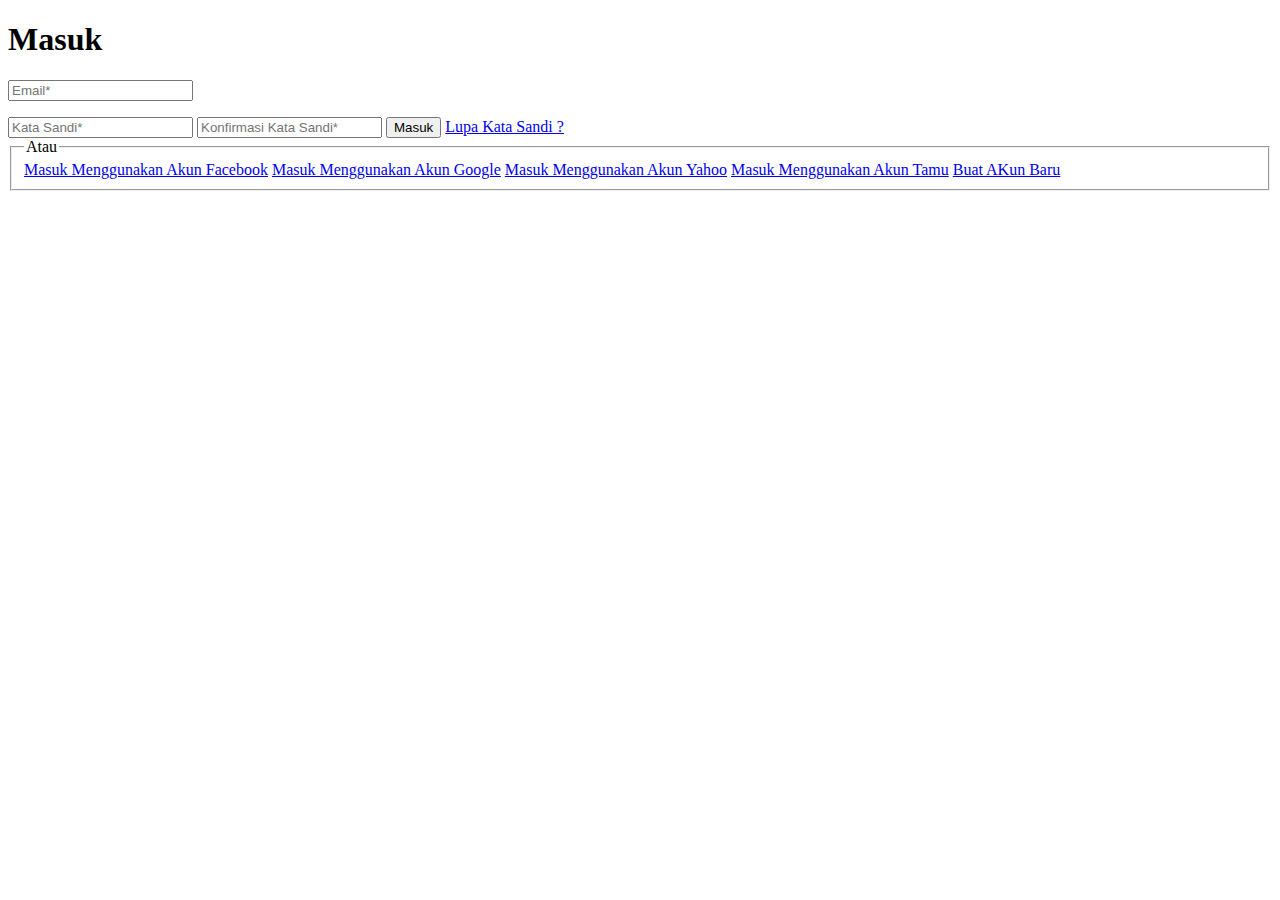
==== formMasuk.html @ 4e049d2f "Merge pull request #2 from learngamedevelopment/patch-1" ====
<!DOCTYPE html>
<html>
<head>
    <meta charset="UTF-8">
    <meta name="viewport" content="width=device-width, initial-scale=1.0">
    <meta name="description" content="Formulir Masuk Akun">
    <meta name="author" content="Adithia Tirta Zulfikar">
    <link rel="stylesheet" href="style/style.css">
    <title>Masuk</title>
</head>
<body>
    
    
    <div id="formulir">    
        <!--Formulir-->
        <!-- Action nanti isi sama index web aja ke halaman utama -->
            <form action="#">
                <h1>Masuk</h1>
                <input type="text" class="inputStyle" placeholder="Email*"><p id="namaEror"></p>
                <input type="password" class="inputStyle" placeholder="Kata Sandi*">
                <input type="password" class="inputStyle" placeholder="Konfirmasi Kata Sandi*">
                <input type="submit" value="Masuk" id="submit">
                <a href="#" id="pindah">Lupa Kata Sandi ?</a>
                <fieldset>
                    <legend>Atau</legend>
                        <a href="#" class="tagA btnFacebook">Masuk Menggunakan Akun Facebook</a>
                        <a href="#" class="tagA btnGoogle">Masuk Menggunakan Akun Google</a>
                        <a href="#" class="tagA btnYahoo">Masuk Menggunakan Akun Yahoo</a>
                        <a href="#" class="tagA btnTamu">Masuk Menggunakan Akun Tamu</a>
                        <a href="formDaftar.html" id="pindah">Buat AKun Baru</a>
                </fieldset>
            </form>
        </div>
</body>
</html>
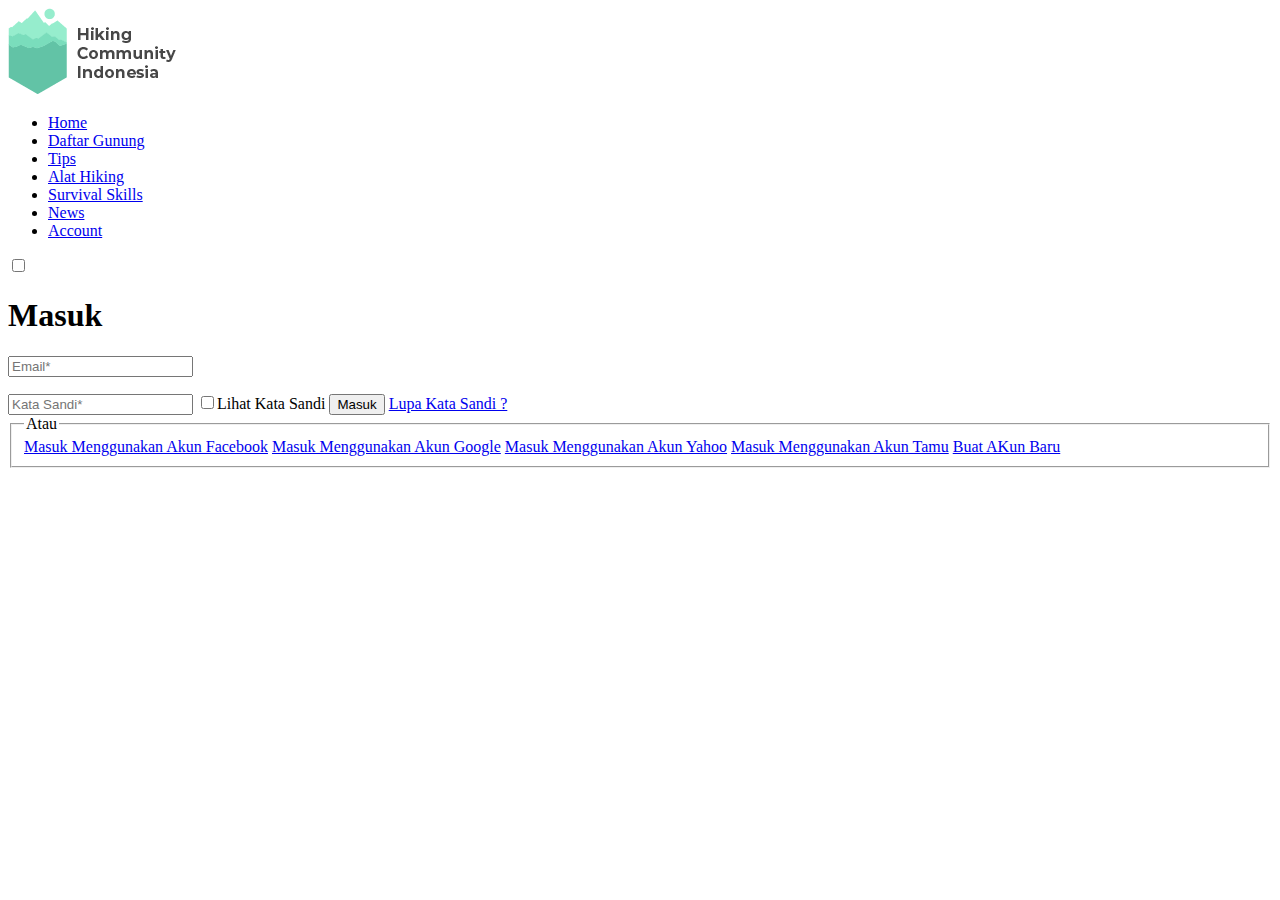
==== commit 0d4c7764: "Update Form Masuk" ====
--- a/formMasuk.html
+++ b/formMasuk.html
@@ -1,35 +1,66 @@
 <!DOCTYPE html>
 <html>
-<head>
-    <meta charset="UTF-8">
-    <meta name="viewport" content="width=device-width, initial-scale=1.0">
-    <meta name="description" content="Formulir Masuk Akun">
-    <meta name="author" content="Adithia Tirta Zulfikar">
-    <link rel="stylesheet" href="style/style.css">
-    <title>Masuk</title>
-</head>
-<body>
-    
-    
-    <div id="formulir">    
-        <!--Formulir-->
-        <!-- Action nanti isi sama index web aja ke halaman utama -->
+    <head>
+        <meta charset="UTF-8">
+        <meta name="viewport" content="width=device-width, initial-scale=1.0">
+        <meta name="description" content="Formulir Masuk Akun">
+        <meta name="author" content="Adithia Tirta Zulfikar">
+        <link rel ="icon" href = "images/icon.png">
+        <link rel="stylesheet" href="style/formStyle.css">
+        <link rel="stylesheet" href="style/responsive.css">
+        <link rel="stylesheet" href="style/main.css">
+        <script src="script/jquery-3.5.1.js"></script>
+        <title>Masuk</title>
+    </head>
+    <body>
+         <!-- Navigation -->
+        <nav>
+            <div>
+                <img src="images/logo2_green.png" alt="logo" class="logo">
+            </div>
+
+            <ul class="nav">
+                <li><a href="#">Home</a></li>
+                <li><a href="#">Daftar Gunung</a></li>
+                <li><a href="#">Tips</a></li>
+                <li><a href="#">Alat Hiking</a></li>
+                <li><a href="#">Survival Skills</a></li>
+                <li><a href="#">News</a></li>
+                <li><a href="#">Account</a></li>
+            </ul>
+
+            <div class="menu-toggle"">
+                <input type="checkbox" id="menu">
+                <div id="line1"></div>
+                <div id="line2"></div>
+                <div id="line3"></div>
+            </div>
+        </nav>
+        
+        <div id="formulir">    
+            <!--Formulir-->
+            <!-- Action nanti isi sama index web aja ke halaman utama -->
             <form action="#">
                 <h1>Masuk</h1>
                 <input type="text" class="inputStyle" placeholder="Email*"><p id="namaEror"></p>
-                <input type="password" class="inputStyle" placeholder="Kata Sandi*">
-                <input type="password" class="inputStyle" placeholder="Konfirmasi Kata Sandi*">
+                <input type="password" id="pw" class="inputStyle" placeholder="Kata Sandi*">
+                <input type="checkbox" id="lihatPw"><label>Lihat Kata Sandi</label>
                 <input type="submit" value="Masuk" id="submit">
                 <a href="#" id="pindah">Lupa Kata Sandi ?</a>
                 <fieldset>
                     <legend>Atau</legend>
-                        <a href="#" class="tagA btnFacebook">Masuk Menggunakan Akun Facebook</a>
-                        <a href="#" class="tagA btnGoogle">Masuk Menggunakan Akun Google</a>
-                        <a href="#" class="tagA btnYahoo">Masuk Menggunakan Akun Yahoo</a>
-                        <a href="#" class="tagA btnTamu">Masuk Menggunakan Akun Tamu</a>
+                        <a href="#" class="tagA btn Facebook">Masuk Menggunakan Akun Facebook</a>
+                        <a href="#" class="tagA btn Google">Masuk Menggunakan Akun Google</a>
+                        <a href="#" class="tagA btn Yahoo">Masuk Menggunakan Akun Yahoo</a>
+                        <a href="#" class="tagA btn Tamu">Masuk Menggunakan Akun Tamu</a>
                         <a href="formDaftar.html" id="pindah">Buat AKun Baru</a>
                 </fieldset>
             </form>
         </div>
-</body>
+
+            <!-- javascript untuk navigation -->
+        <script src="script/main.js"></script>
+            <!-- javascript untuk Form -->
+        <script src="script/formDaftar.js"></script>
+    </body>
 </html>
--- a/style/main.css
+++ b/style/main.css
@@ -0,0 +1,52 @@
+/* CSS untuk navigation */
+* {
+    box-sizing: border-box;
+}
+
+header {
+    position: fixed;            
+    overflow: hidden;
+    top: 0;
+    left: 0;
+    width: 100%;
+    z-index: 1000;
+    transition: 0.5s;
+    float: left;
+    
+}
+
+#logo {
+    width: 110px;
+    padding: 15px 0px 0px 20px;
+}
+
+header a {
+    text-decoration: none;
+    color: #474747;
+}
+
+.nav-right {
+    float: right;
+    padding: 30px 10px;
+}
+
+header .nav-right a {
+    padding: 10px 16px;
+    border: solid 1px rgba(0, 0, 0, 0);
+    border-radius: 5px;
+}
+
+header .nav-right a:hover {
+    color: #96EDCD;
+    border: solid 1px #96EDCD;
+}
+
+header .nav-right a:active {
+    color: #fff;
+    background-color: #96EDCD;
+}
+
+#active {
+    color: #fff;
+    background-color: #96EDCD;
+}
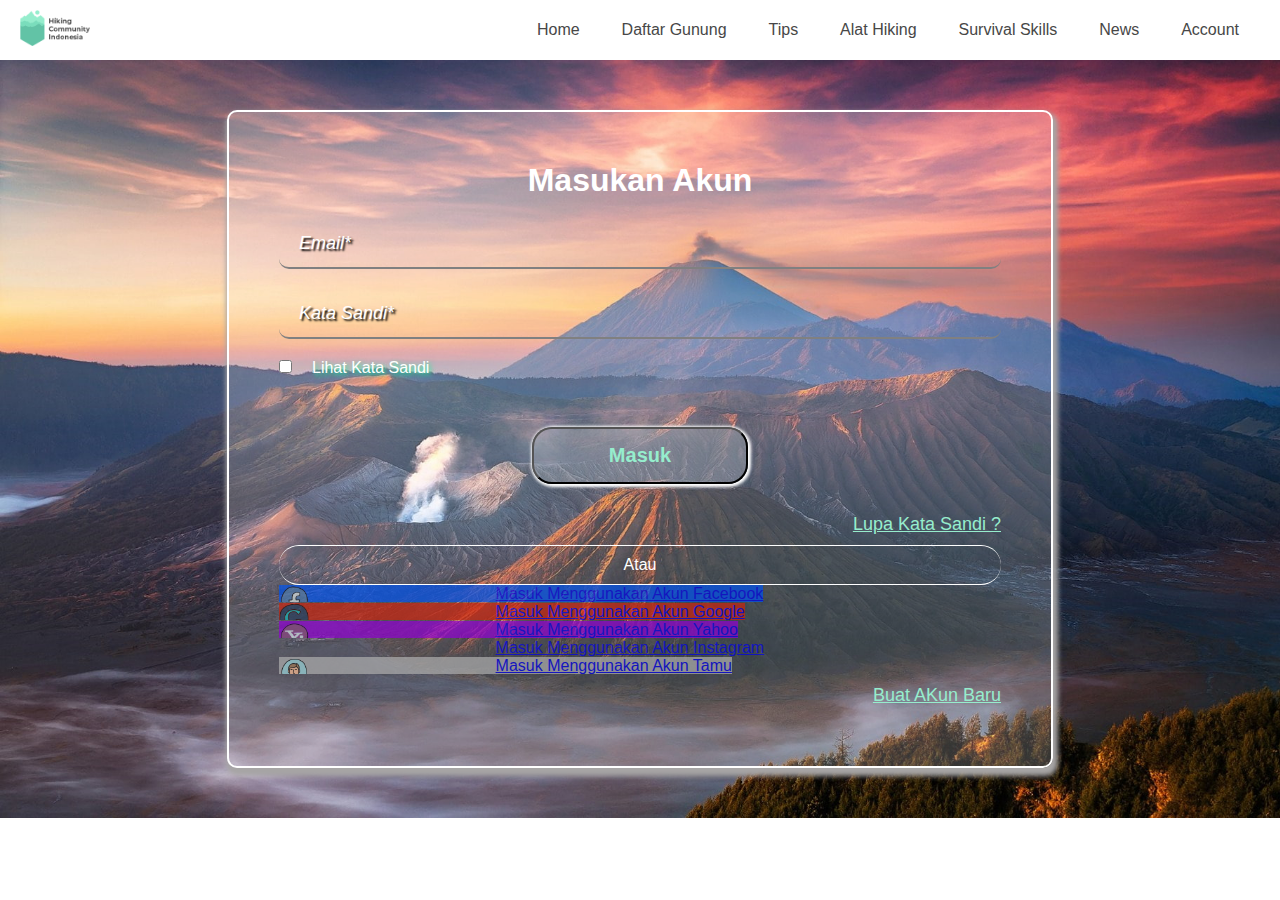
==== commit 2f691d2f: "Update formMasuk.html" ====
--- a/formMasuk.html
+++ b/formMasuk.html
@@ -13,6 +13,8 @@
         <title>Masuk</title>
     </head>
     <body>
+        
+        <!--~~~~~~~~~~~~~~~~~~~~~~~~~~~~~~~~~~~~~~~~~~~~~~~~~~~~~~~~~~~~~~~~~~-->
          <!-- Navigation -->
         <nav>
             <div>
@@ -37,11 +39,15 @@
             </div>
         </nav>
         
+
+        <!--~~~~~~~~~~~~~~~~~~~~~~~~~~~~~~~~~~~~~~~~~~~~~~~~~~~~~~~~~~~~~~~~~~-->
         <div id="formulir">    
+            
+            <!--~~~~~~~~~~~~~~~~~~~~~~~~~~~~~~~~~~~~~~~~~~~~~~~~~~~~~~~~~~~~~~~~~~-->
             <!--Formulir-->
             <!-- Action nanti isi sama index web aja ke halaman utama -->
-            <form action="#">
-                <h1>Masuk</h1>
+            <form action="index.html">
+                <h1>Masukan Akun</h1>
                 <input type="text" class="inputStyle" placeholder="Email*"><p id="namaEror"></p>
                 <input type="password" id="pw" class="inputStyle" placeholder="Kata Sandi*">
                 <input type="checkbox" id="lihatPw"><label>Lihat Kata Sandi</label>
@@ -49,18 +55,20 @@
                 <a href="#" id="pindah">Lupa Kata Sandi ?</a>
                 <fieldset>
                     <legend>Atau</legend>
-                        <a href="#" class="tagA btn Facebook">Masuk Menggunakan Akun Facebook</a>
-                        <a href="#" class="tagA btn Google">Masuk Menggunakan Akun Google</a>
-                        <a href="#" class="tagA btn Yahoo">Masuk Menggunakan Akun Yahoo</a>
-                        <a href="#" class="tagA btn Tamu">Masuk Menggunakan Akun Tamu</a>
+                        <a href="#" class="btn Facebook">Masuk Menggunakan Akun Facebook</a>
+                        <a href="#" class="btn Google">Masuk Menggunakan Akun Google</a>
+                        <a href="#" class="btn Yahoo">Masuk Menggunakan Akun Yahoo</a>
+                        <a href="#" class="btn Instagram">Masuk Menggunakan Akun Instagram</a>
+                        <a href="#" class="btn Tamu">Masuk Menggunakan Akun Tamu</a>
                         <a href="formDaftar.html" id="pindah">Buat AKun Baru</a>
                 </fieldset>
             </form>
         </div>
 
-            <!-- javascript untuk navigation -->
+        <!--~~~~~~~~~~~~~~~~~~~~~~~~~~~~~~~~~~~~~~~~~~~~~~~~~~~~~~~~~~~~~~~~~~-->
+        <!-- javascript untuk navigation -->
         <script src="script/main.js"></script>
-            <!-- javascript untuk Form -->
+        <!-- javascript untuk Form -->
         <script src="script/formDaftar.js"></script>
     </body>
 </html>
--- a/style/formStyle.css
+++ b/style/formStyle.css
@@ -0,0 +1,177 @@
+*
+{
+    box-sizing: border-box;
+}
+
+body
+{
+    margin: 0;
+    padding: 0;
+
+
+}
+#formulir
+{
+    background-image: url(/images/bg.jpg);
+    background-size: cover;
+    background-repeat: no-repeat;
+    padding: 100px;
+}
+
+
+
+
+/*CSS Form*/
+form
+{
+    font-family: Arial, Helvetica, sans-serif;
+    padding: 50px;
+    margin: 0 auto;
+    width: 50%;
+    border: 2px solid white;
+    box-shadow: 2px 5px 5px 3px rgb(167, 165, 165);
+    border-radius: 10px;
+    background-color: rgba(255, 255, 255, 0.2);
+}
+form h1
+{
+    text-align: center;
+    color: white;
+}
+
+
+form .inputStyle
+{
+    border-radius: 10px;
+    height: 50px;
+    width: 100%;
+    margin: 20px 0;
+    border: none;
+    color: white;
+    text-shadow: 2px 2px 2px #00f79c;
+    font-size: 20px;
+    border-bottom: 2px solid gray;
+    background-color: rgba(0,0,0,0);
+    display: block;
+}
+form .inputStyle:hover
+{
+    position: relative;
+    top: 3px;
+    left: 5px;
+}
+
+form input::placeholder
+{
+    font-size: 18px;
+    font-style: italic;
+    text-shadow: 2px 2px 2px black;
+    color: rgb(255, 255, 255);
+    padding-left: 20px;
+}
+form #submit
+{
+    display: block;
+    margin: 50px 0 20px 35%;
+    width: 30%;
+    padding: 15px;
+    color: #96EDCD;
+    font-weight: bold;
+    font-size: 20px;
+    background-color: rgba(255, 255, 255, 0.2);
+    border-radius: 20px;
+    box-shadow: 1px 1px 3px 2px white;
+}
+form #submit:hover , form .btn:hover
+{
+    position: relative;
+    box-shadow: 0px 0px 0px .5px white;
+    top: 2px;
+    left: 2px;
+}
+
+form #pindah
+{
+    display: block;
+    margin: 10px 0;
+    font-size: 18px;
+    color: #96EDCD;
+    float: right;
+}
+form #pindah:hover
+{
+    color: #00f79c;
+}
+
+/*Untuk Form saat Masuk*/
+form .tagA
+{
+    display: block;
+    text-decoration: none;
+    color: white;
+    border-radius: 20px;
+    padding: 10px 0px 10px 150px;
+    margin: 20px auto;
+    box-shadow: 1px 1px 3px 1px white;
+    background-position: 15%;
+    width: 100%;
+}
+
+form .btn
+{
+    background-repeat: no-repeat;
+    background-size: 30px;
+    opacity: .7;
+}
+
+form .btn:hover
+{
+    opacity: 1;
+}
+
+form .Facebook
+{
+    background-image: url('/images/iconFacebook.png');
+    background-color: rgb(0, 84, 240);
+    
+}
+
+form .Google
+{
+    background-image: url('/images/iconGoogle.png');
+    background-color: rgb(204, 37, 14);
+}
+form .Yahoo
+{
+    background-image: url('/images/iconYahoo.png');
+    background-color: rgb(145, 1, 212);
+}
+form .Tamu
+{
+    background-image: url('/images/iconTamu.png');
+    background-color: rgb(175, 175, 175);
+}
+
+/*Batas Login*/
+form fieldset
+{
+    width: 100%;
+    padding: 0px;
+    border: none;
+}
+form fieldset legend
+{
+    color: white;
+    border-radius: 50px;
+    text-align: center;
+    width: 100%;
+    padding: 10px 0;
+    border-top: 1px solid white;
+    border-bottom: 1px solid white;
+}
+form label
+{
+    margin-left: 20px;
+    color: white;
+    text-shadow: 2px 2px 5px #00f79c;
+}
--- a/style/responsive.css
+++ b/style/responsive.css
@@ -0,0 +1,175 @@
+
+
+/*~~~~~~~~~~~~~~~~~~~~~~~~~~~~~~~~~~~~~~~~~~~~~~~~~~~~*/
+/*Responsive untuk layar HP*/
+/*~~~~~~~~~~~~~~~~~~~~~~~~~~~~~~~~~~~~~~~~~~~~~~~~~~~~*/
+@media screen and (max-width: 780px)
+{
+    
+/*~~~~~~~~~~~~~~~~~~~~~~~~~~~~~~~~~~~~~~~~~~~~~~~~~~~~*/
+    /*Header gambar*/
+    #headerDaftarGunung
+    {
+        height: 400px;
+    }
+    #headerDaftarGunung p
+    {
+        margin: 10px auto;
+        width: 25em;
+    }
+    .batas
+    {
+        height: 50px;
+    }
+
+/*~~~~~~~~~~~~~~~~~~~~~~~~~~~~~~~~~~~~~~~~~~~~~~~~~~~~*/
+    /*Wadah*/
+    .container
+    {
+        position: relative;
+        display: block;
+    }
+    .container #content
+    {
+        width: 100%;
+    }
+
+
+/*~~~~~~~~~~~~~~~~~~~~~~~~~~~~~~~~~~~~~~~~~~~~~~~~~~~~*/
+    /*bookmark di kiri jadi ke tengah*/
+    .container #left
+    {
+        width: 100%;
+    }
+    .container #left .mark
+    {
+        margin: 20px;
+        padding: 10px;
+        height: 200px;
+    }
+    .container #left .mark #atas1
+    {
+        display: none;
+    }
+
+    /*Bookmark Tambahan*/
+    .atas2
+    {
+        display: block;
+        position: fixed;
+        bottom: 20px;
+        left: 20px;
+        opacity: .9;
+        z-index: 10;
+    }
+    .atas2:active
+    {
+        bottom: 15px;
+        left: 15px;
+    }
+
+
+    /*Content Kanan dan article text*/
+    #content article .right
+    {
+        clear: both;
+        width: 100%;
+        
+    }
+    #content article .right iframe
+    {
+        clear: both;
+        margin: 25px 0 50px 0;
+        height: 20em;
+    }
+
+    #content article .isiArticle
+    {
+        padding: 10px;
+        margin: 10px 0;
+        width: 100%;
+        text-align: justify;
+    }
+
+    
+    /*Responsive formulir*/
+    #formulir
+    {
+        width: 100%;
+        padding: 100px 20px;
+        margin: 10px;
+    }
+    form
+    {
+        width: 100%;
+        padding: 20px;
+        margin: 0;
+    }
+    form .btn
+    {
+        background-position: 10%;
+        padding-left: 25%;
+    }
+    
+}
+
+
+
+
+/*~~~~~~~~~~~~~~~~~~~~~~~~~~~~~~~~~~~~~~~~~~~~~~~~~~~~*/
+/*Responsive untuk layar Tablet*/
+/*~~~~~~~~~~~~~~~~~~~~~~~~~~~~~~~~~~~~~~~~~~~~~~~~~~~~*/
+@media screen and (min-width: 781px) and (max-width: 1300px)
+{
+    #headerDaftarGunung
+    {
+        padding-top: 200px;
+        height: 500px;
+    }
+    .batas{height: 100px;}
+
+
+    /*Bookmarking*/
+    #left
+    {
+        width: 30%;
+    }
+
+
+
+
+    /*Content Article*/
+    #content article .isiArticle
+    {
+        margin: 0;
+        width: 100%;
+    }
+    #content article .right
+    {
+        clear: both;
+        width: 100%;
+    }
+
+    #content article .right iframe
+    {
+        margin: 20px auto;
+        width: 100%;
+        height: 20em;
+    }
+
+
+    /*Responsive formulir*/
+    #formulir
+    {
+        padding: 50px;
+    }
+    #formulir form
+    {
+        width: 70%;
+    }
+    #formulir form fieldset a
+    {
+        padding-left: 30%;
+    }
+    
+}
--- a/style/main.css
+++ b/style/main.css
@@ -1,52 +1,258 @@
-/* CSS untuk navigation */
-* {
-    box-sizing: border-box;
-}
-
-header {
-    position: fixed;            
-    overflow: hidden;
-    top: 0;
-    left: 0;
-    width: 100%;
-    z-index: 1000;
-    transition: 0.5s;
-    float: left;
-    
-}
-
-#logo {
-    width: 110px;
-    padding: 15px 0px 0px 20px;
-}
-
-header a {
-    text-decoration: none;
-    color: #474747;
-}
-
-.nav-right {
-    float: right;
-    padding: 30px 10px;
-}
-
-header .nav-right a {
-    padding: 10px 16px;
-    border: solid 1px rgba(0, 0, 0, 0);
-    border-radius: 5px;
-}
-
-header .nav-right a:hover {
-    color: #96EDCD;
-    border: solid 1px #96EDCD;
-}
-
-header .nav-right a:active {
-    color: #fff;
-    background-color: #96EDCD;
-}
-
-#active {
-    color: #fff;
-    background-color: #96EDCD;
-}
+* {
+    margin: 0;
+    padding: 0;
+    box-sizing: border-box;
+}
+
+body {
+    font-family: Arial, Helvetica, sans-serif;
+    overflow-x: hidden;
+}
+
+/* mengatur layout navigation */
+nav {
+    width: 100%;
+    display: flex;
+    background-color: white;
+    justify-content: space-between;
+    padding: 10px 20px;
+    align-items: center;
+}
+
+/* mengatur ukuran logo */
+.logo {
+    width: 70px;
+}
+
+/* mengatur layout navigasi */
+.nav {
+    display: flex;
+    list-style: none;
+    width: 60%;
+    justify-content: space-around;
+    align-items: center;
+}
+
+/* mengatur tampilan tombol navigasi */
+.nav a {
+    color: #474747;
+    padding: 8px 14px;
+    border: solid 1px rgba(0, 0, 0, 0);
+    border-radius: 5px;
+    text-decoration: none;
+}
+
+/* mengatur tampilan tombol navigasi ketika hover*/
+.nav a:hover, .dropbtn:hover {
+    color: #96EDCD;
+    border: solid 1px #96EDCD;
+}
+
+/* mengatur tampilan tombol navigasi ketika ditekan*/
+.nav a:active, .dropdown-content a:active {
+    color: #fff;
+    background-color: #96EDCD;
+}
+
+/* membuat tombol menu (hilang saat layar penuh) */
+.menu-toggle {
+    display: none;
+    flex-direction: column;
+    height: 20px;
+    justify-content: space-between;
+    cursor: pointer;
+}
+
+/* mengatur layout tombol menu */
+.menu-toggle div {
+    display: block;
+    background-color:  #474747;
+    width: 28px;
+    height: 3px;
+    border-radius: 5px;
+}
+
+/* mengatur tombol untuk menu */
+.menu-toggle input {
+    position: absolute;
+    width: 50px;
+    height: 40px;
+    opacity: 0;
+    top: 14px;
+    right: 9px;
+    cursor: pointer;
+    z-index: 2;
+}
+
+/* mengatur dropdown */
+.dropdown {
+    position: relative;
+    display: inline-block;
+}
+
+/* mengatur dropdown */
+.dropbtn {
+    font-size: 1em;
+    color: #474747;
+    padding: 8px 14px;
+    background-color: rgba(0, 0, 0, 0);
+    border: solid 1px rgba(0, 0, 0, 0);
+    border-radius: 5px;
+    text-decoration: none;
+}
+
+/* mengatur isi dropdown */
+.dropdown-content {
+    display: none;
+    position: absolute;
+    background-color: #ffffff;
+    min-width: 160px;
+    box-shadow: 0px 8px 16px 0px rgba(0,0,0,0.2);
+    z-index: 100;
+    border-radius: 5px;
+}
+
+/* mengatur text link dalam dropdown */
+.dropdown-content a {
+    color: #474747;
+    padding: 12px 16px;
+    text-decoration: none;
+    display: block;
+}
+
+/* menampilkan dropdown menu saat hover */
+.dropdown:hover .dropdown-content {
+    display: block;
+}
+
+/*mengubah tampilan isi dropdown ketika hover */
+.dropdown:hover .dropbtn {
+    color: #ffffff;
+    background-color: #96EDCD;
+}
+
+
+/* Hamburger menu animation */
+#line1 {
+    transform-origin: 0 0;
+    transition: 0.5s;
+}
+
+#line2 {
+    transform-origin: 0 50%;
+    transition: 0.5s;
+}
+
+#line3 {
+    transform-origin: 0 100%;
+    transition: 0.5s;
+}
+
+#menu:checked ~ #line1 {
+    transform: rotate(45deg) translate(-1px, -1px);
+}
+
+#menu:checked ~ #line3 {
+    transform: rotate(-45deg) translate(-1px, 0);
+}
+
+#menu:checked ~ #line2 {
+    transform: scale(0);
+    opacity: 0;
+}
+ 
+/* Responsive navigation */
+@media screen and (max-width: 1145px) {
+    .nav {
+        width: 70%;
+    }
+}
+
+@media screen and (max-width: 985px) {
+    .nav {
+        width: 80%;
+    }
+}
+
+@media screen and (max-width: 870px) {
+    .nav {
+        width: 90%;
+    }
+}
+
+/* Mobile navigation */
+@media screen and (max-width: 785px) {
+    nav {
+        position: fixed;
+        top: 0;
+        z-index: 100;
+    }
+
+    .menu-toggle {
+        display: flex;
+    }
+    
+    .nav {
+        position: absolute;
+        right: 0;
+        width: 80%;
+        top: 60px;
+        height: 92vh;
+        z-index: 100;
+        display: block;
+        background-color: rgba(0, 0, 0, 0.7);
+        transform: translateX(100%);
+        transition: all 1s;
+        opacity: 0;
+    }
+
+    .nav.slide {
+        opacity: 1;
+        transform: translateX(0);
+    }
+    
+    .nav li a {
+        color: white;
+        padding: 8px 50px;
+    }
+
+    .nav li {
+        margin: 20px auto;
+        text-align: center;
+        width: 80%;
+        height: 20px;
+    }
+
+    .dropdown {
+        display: block;
+        /* background-color: yellow; */
+        margin: 0 50px;
+        align-items: center;
+        text-align: center;
+        /* margin: auto; */
+    }
+    .dropdown-content {
+        pointer-events: visible;
+        width: 300px;
+        margin: auto;
+        position: relative;
+        display: block;
+        background-color: rgba(0, 0, 0, 0);
+    }
+
+    .dropdown-content a {
+        color: #ffffff;
+        
+    }
+    .dropbtn {
+        color: #ffffff;
+    }
+
+    .dropbtn:hover {
+        color: #ffffff;
+    }
+    
+
+
+}
+
